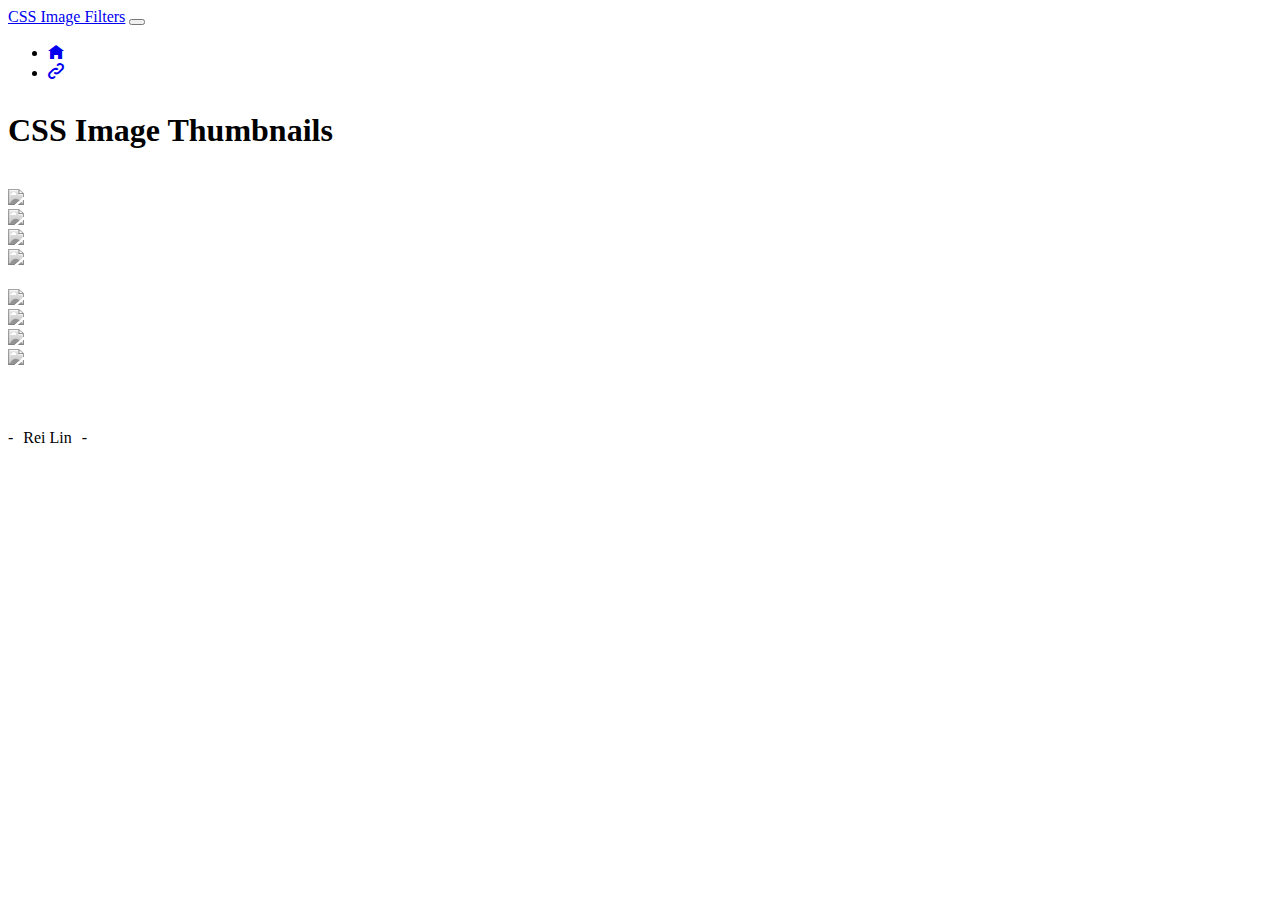
==== filter/grayscale.html @ 2c6c0782 "add CSS: grayscale effect" ====
<!DOCTYPE html>
<html lang="en">

<head>
  <!-- Required meta tags -->
  <meta charset="utf-8">
  <meta name="viewport" content="width=device-width, initial-scale=1, shrink-to-fit=no">

  <!-- Bootstrap CSS -->
  <link rel="stylesheet" href="https://maxcdn.bootstrapcdn.com/bootstrap/4.0.0-beta/css/bootstrap.min.css" integrity="sha384-/Y6pD6FV/Vv2HJnA6t+vslU6fwYXjCFtcEpHbNJ0lyAFsXTsjBbfaDjzALeQsN6M"
    crossorigin="anonymous">
  <link rel="stylesheet" type="text/css" href="/style/main.css">
  <link rel="stylesheet" type="text/css" href="/style/filter.css">
  <link href="/open-iconic/font/css/open-iconic-bootstrap.css" rel="stylesheet">
</head>

<body>

  <nav class="navbar navbar-expand-lg navbar-light bg-light">
    <a class="navbar-brand" href="#">CSS Image Filters</a>
    <button class="navbar-toggler" type="button" data-toggle="collapse" data-target="#navbarSupportedContent" aria-controls="navbarSupportedContent"
      aria-expanded="false" aria-label="Toggle navigation">
      <span class="navbar-toggler-icon"></span>
    </button>

    <div class="collapse navbar-collapse" id="navbarSupportedContent">
      <ul class="navbar-nav mr-auto">
        <li class="nav-item active">
          <a class="nav-link" href="#"><span class="oi oi-home"></span></a>
        </li>
        <li class="nav-item">
          <a class="nav-link" href="#"><span class="oi oi-link-intact"></span></a>
        </li>
      </ul>
    </div>
  </nav>

  <h1 class="text-center text-muted">CSS Image Thumbnails</h1>

  <div class="container grayscale">
    <div class="row">
      <div class="col-lg-3 col-md-3 col-sm-6">
        <img src="http://lorempixel.com/400/300/people/1" class="img-fluid img-thumbnail">
      </div>
      <div class="col-lg-3 col-md-3 col-sm-6">
        <img src="http://lorempixel.com/400/300/people/2" class="img-fluid img-thumbnail">
      </div>
      <div class="col-lg-3 col-md-3 col-sm-6">
        <img src="http://lorempixel.com/400/300/people/3" class="img-fluid img-thumbnail">
      </div>
      <div class="col-lg-3 col-md-3 col-sm-6">
        <img src="http://lorempixel.com/400/300/people/4" class="img-fluid img-thumbnail">
      </div>
    </div>

    <div class="row">
      <div class="col-lg-3 col-md-3 col-sm-6">
        <img src="http://lorempixel.com/400/300/people/5" class="img-fluid img-thumbnail">
      </div>
      <div class="col-lg-3 col-md-3 col-sm-6">
        <img src="http://lorempixel.com/400/300/people/6" class="img-fluid img-thumbnail">
      </div>
      <div class="col-lg-3 col-md-3 col-sm-6">
        <img src="http://lorempixel.com/400/300/people/7" class="img-fluid img-thumbnail">
      </div>
      <div class="col-lg-3 col-md-3 col-sm-6">
        <img src="http://lorempixel.com/400/300/people/8" class="img-fluid img-thumbnail">
      </div>
    </div>
  </div>

  <footer>
    <p class="text-center">Rei Lin</p>
  </footer>


  <!-- Optional JavaScript -->
  <!-- jQuery first, then Popper.js, then Bootstrap JS -->
  <script src="https://code.jquery.com/jquery-3.2.1.slim.min.js" integrity="sha384-KJ3o2DKtIkvYIK3UENzmM7KCkRr/rE9/Qpg6aAZGJwFDMVNA/GpGFF93hXpG5KkN"
    crossorigin="anonymous"></script>
  <script src="https://cdnjs.cloudflare.com/ajax/libs/popper.js/1.11.0/umd/popper.min.js" integrity="sha384-b/U6ypiBEHpOf/4+1nzFpr53nxSS+GLCkfwBdFNTxtclqqenISfwAzpKaMNFNmj4"
    crossorigin="anonymous"></script>
  <script src="https://maxcdn.bootstrapcdn.com/bootstrap/4.0.0-beta/js/bootstrap.min.js" integrity="sha384-h0AbiXch4ZDo7tp9hKZ4TsHbi047NrKGLO3SEJAg45jXxnGIfYzk4Si90RDIqNm1"
    crossorigin="anonymous"></script>
</body>

</html>
---- style/main.css ----
h1 {
  margin: 30px auto;
}

.container .row {
  padding-top: 10px;
  padding-bottom: 10px;
}

footer {
  margin-top: 50px;
}
footer p::before,
footer p::after {
  content: '-';
}
footer p::before {
  margin-right: 10px;
}
footer p::after {
  margin-left: 10px;
}
---- style/filter.css ----
.grayscale img {
  -webkit-filter: grayscale(1);
          filter: grayscale(1);
}

.grayscale img:hover {
  -webkit-filter: grayscale(0);
          filter: grayscale(0);
}
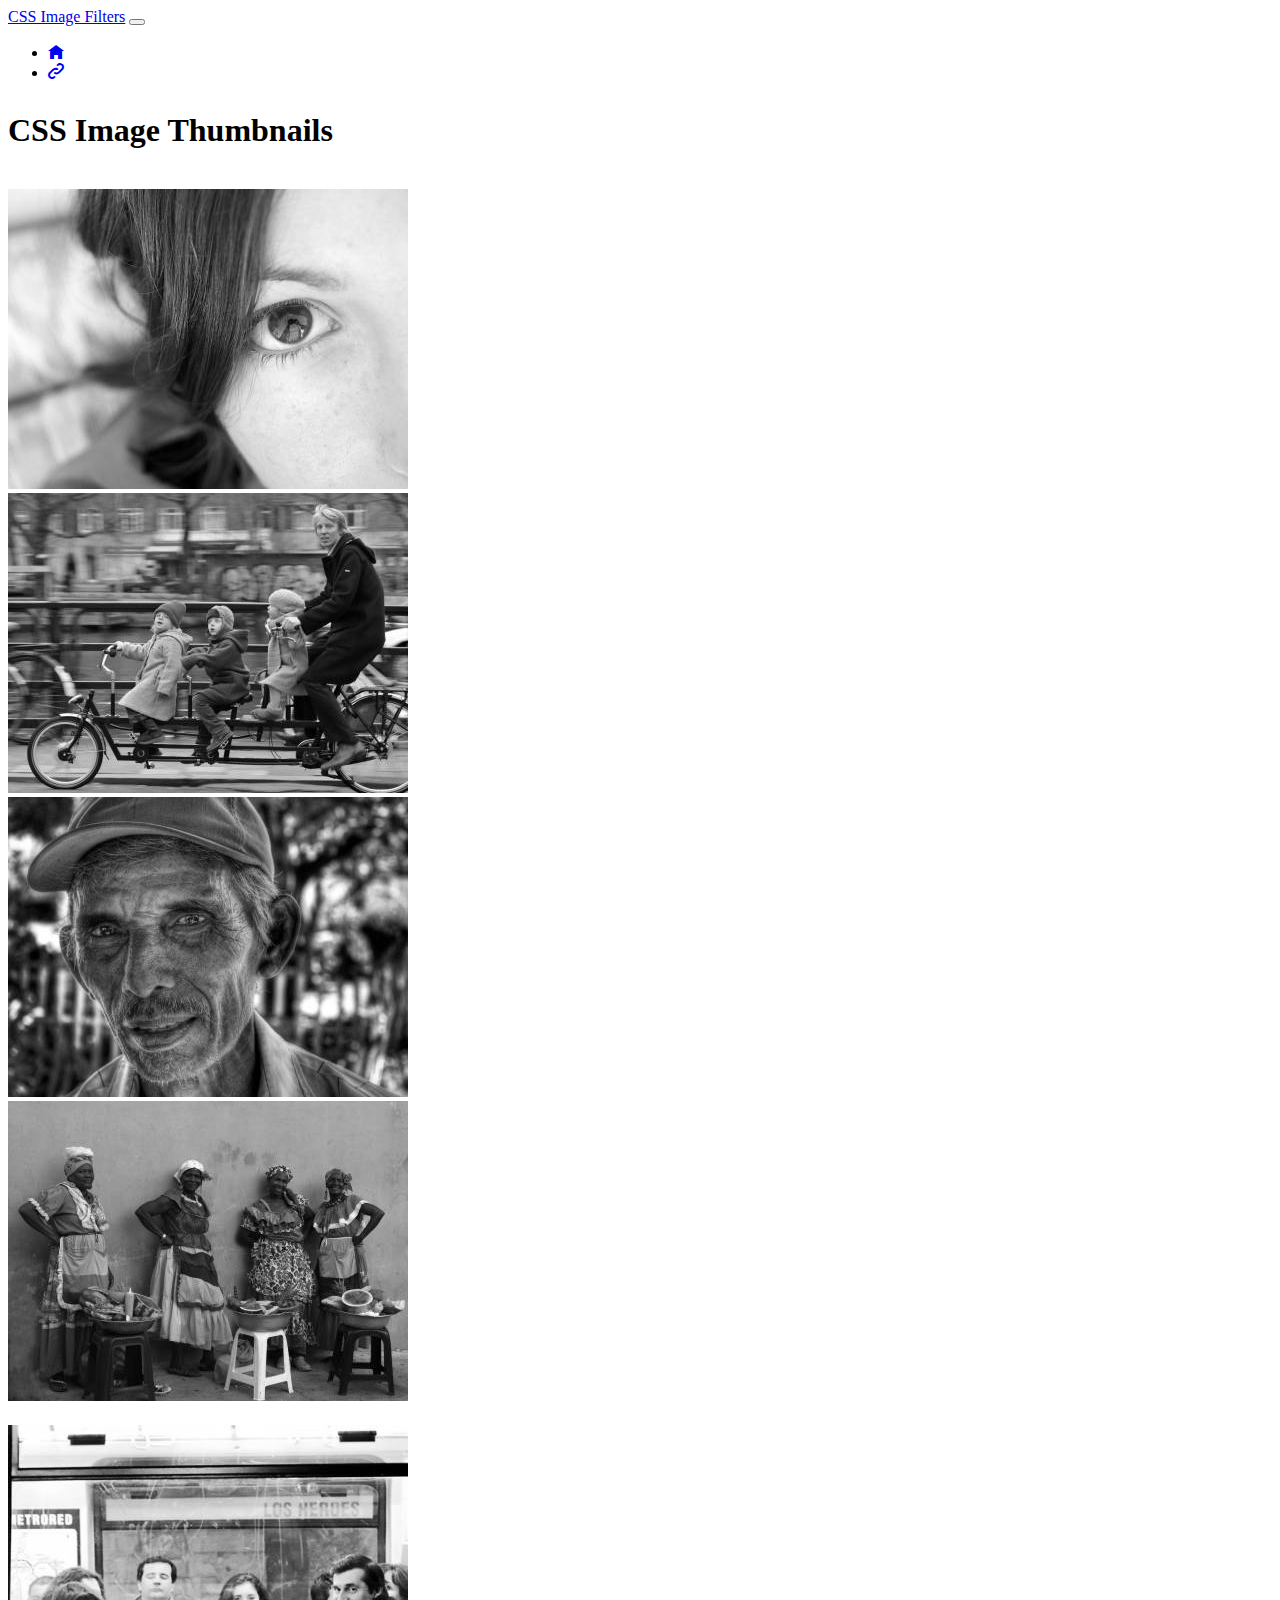
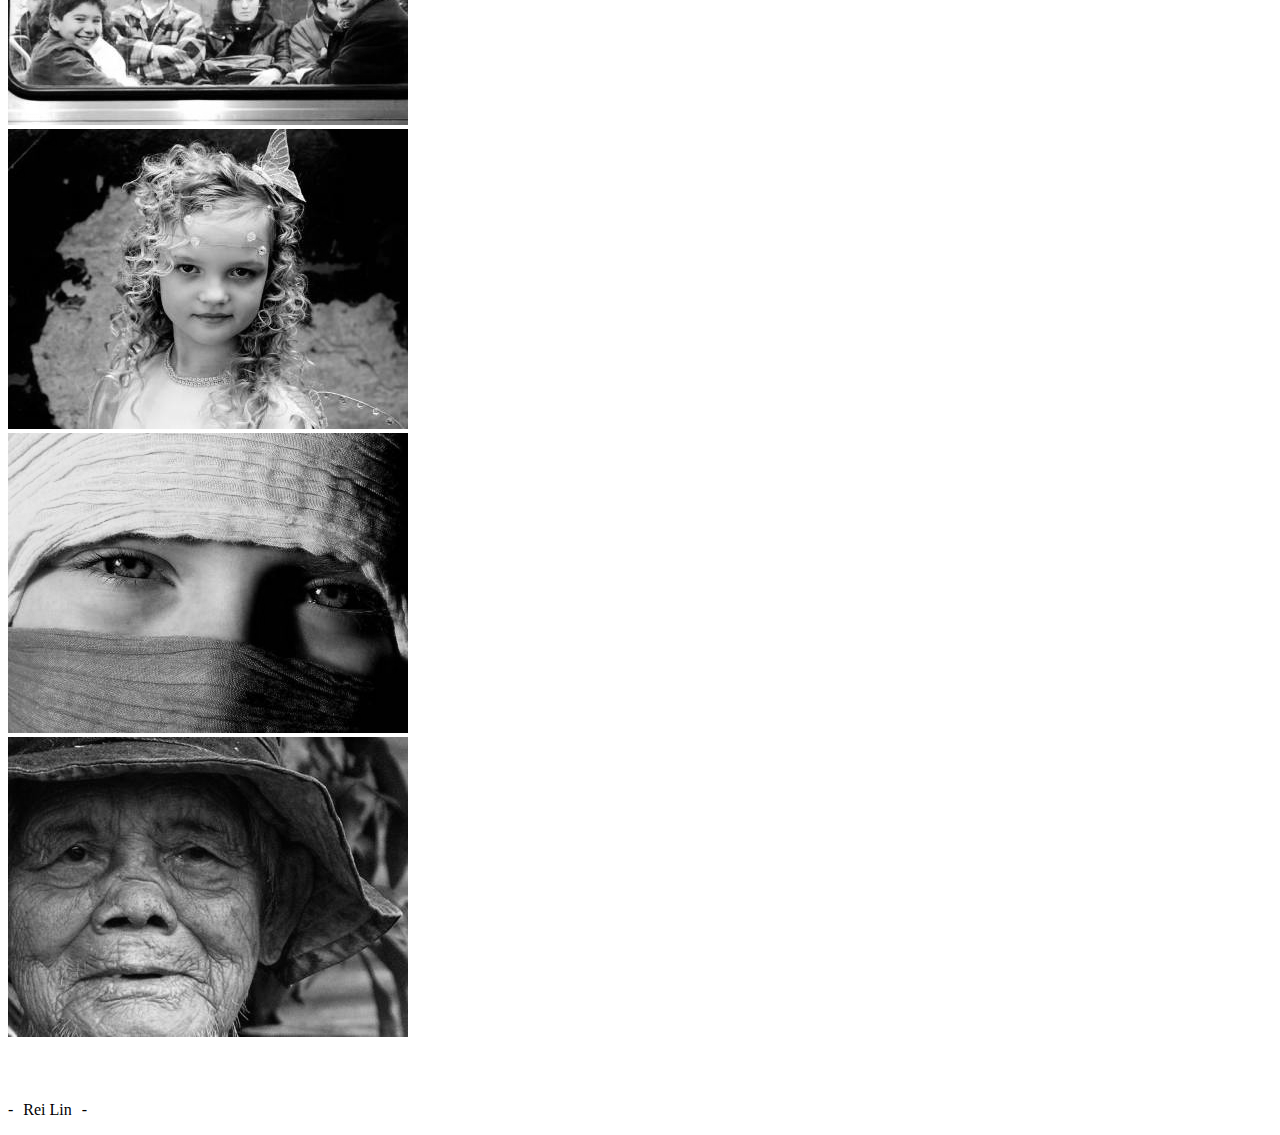
==== commit e97d6f31: "將圖片放到本地端" ====
--- a/filter/grayscale.html
+++ b/filter/grayscale.html
@@ -40,31 +40,31 @@
   <div class="container grayscale">
     <div class="row">
       <div class="col-lg-3 col-md-3 col-sm-6">
-        <img src="http://lorempixel.com/400/300/people/1" class="img-fluid img-thumbnail">
+        <img src="/images/1.jpeg" class="img-fluid img-thumbnail">
       </div>
       <div class="col-lg-3 col-md-3 col-sm-6">
-        <img src="http://lorempixel.com/400/300/people/2" class="img-fluid img-thumbnail">
+        <img src="/images/2.jpeg" class="img-fluid img-thumbnail">
       </div>
       <div class="col-lg-3 col-md-3 col-sm-6">
-        <img src="http://lorempixel.com/400/300/people/3" class="img-fluid img-thumbnail">
+        <img src="/images/3.jpeg" class="img-fluid img-thumbnail">
       </div>
       <div class="col-lg-3 col-md-3 col-sm-6">
-        <img src="http://lorempixel.com/400/300/people/4" class="img-fluid img-thumbnail">
+        <img src="/images/4.jpeg" class="img-fluid img-thumbnail">
       </div>
     </div>
 
     <div class="row">
       <div class="col-lg-3 col-md-3 col-sm-6">
-        <img src="http://lorempixel.com/400/300/people/5" class="img-fluid img-thumbnail">
+        <img src="/images/5.jpeg" class="img-fluid img-thumbnail">
       </div>
       <div class="col-lg-3 col-md-3 col-sm-6">
-        <img src="http://lorempixel.com/400/300/people/6" class="img-fluid img-thumbnail">
+        <img src="/images/6.jpeg" class="img-fluid img-thumbnail">
       </div>
       <div class="col-lg-3 col-md-3 col-sm-6">
-        <img src="http://lorempixel.com/400/300/people/7" class="img-fluid img-thumbnail">
+        <img src="/images/7.jpeg" class="img-fluid img-thumbnail">
       </div>
       <div class="col-lg-3 col-md-3 col-sm-6">
-        <img src="http://lorempixel.com/400/300/people/8" class="img-fluid img-thumbnail">
+        <img src="/images/8.jpeg" class="img-fluid img-thumbnail">
       </div>
     </div>
   </div>
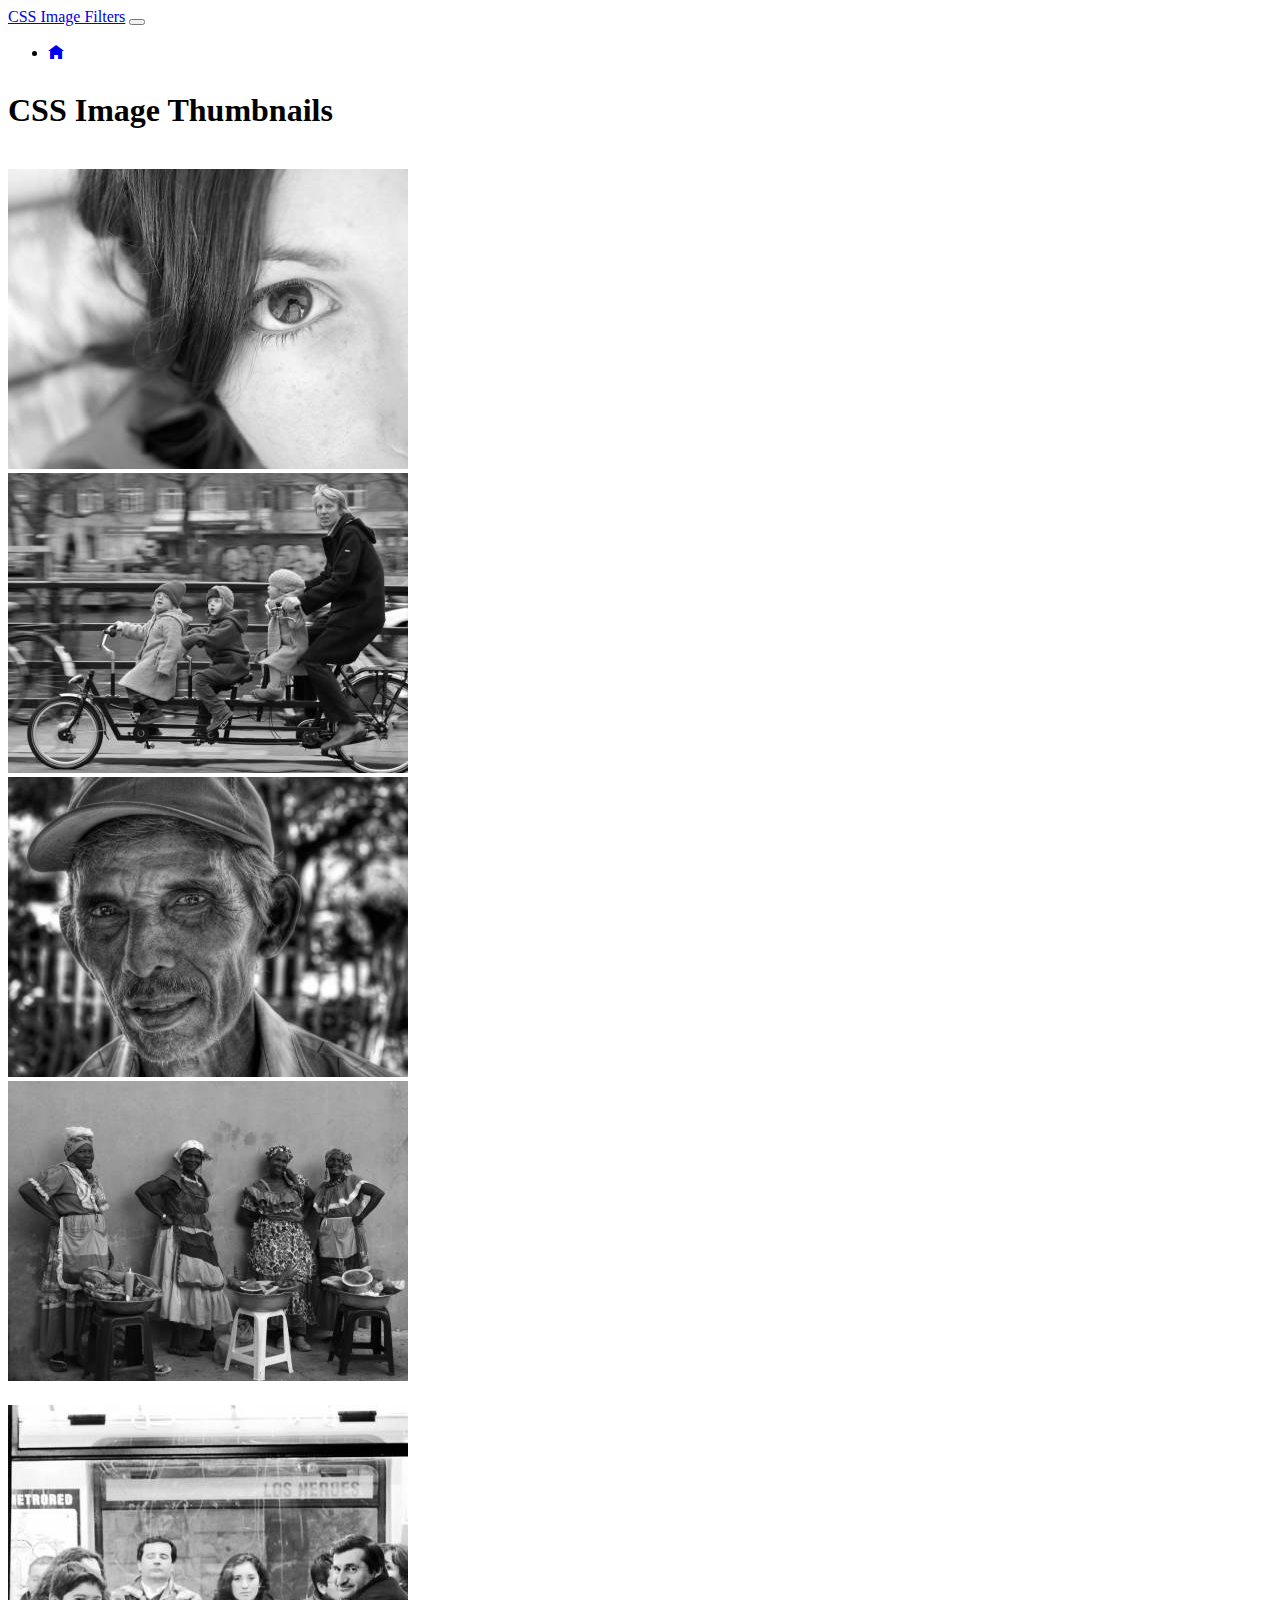
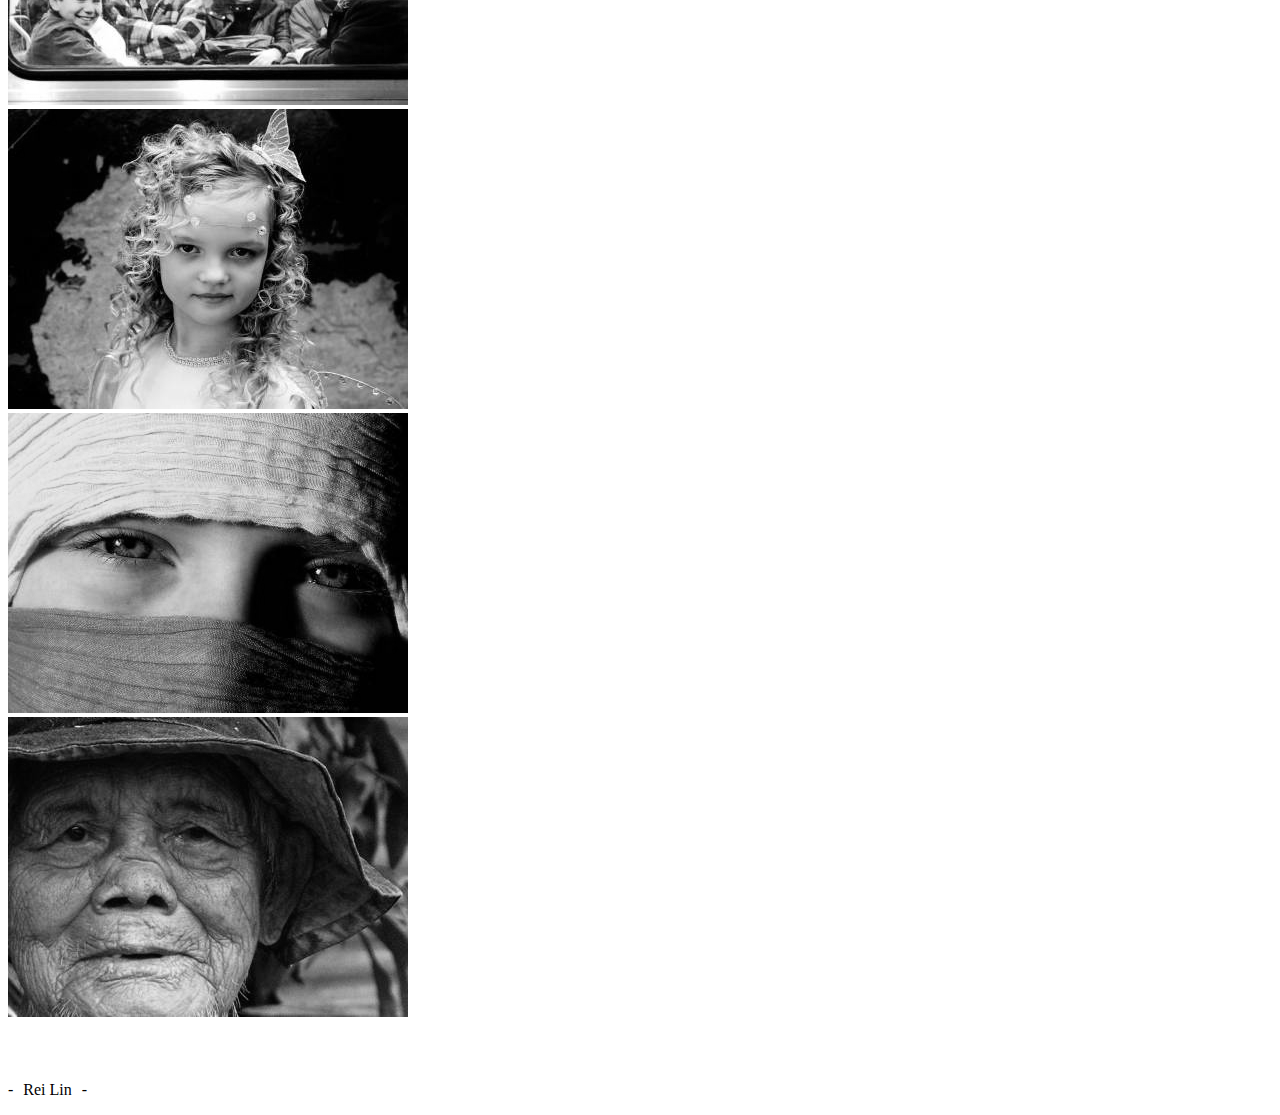
==== commit 8a974879: "add Filter: Blur" ====
--- a/filter/grayscale.html
+++ b/filter/grayscale.html
@@ -19,20 +19,18 @@
   <nav class="navbar navbar-expand-lg navbar-light bg-light">
     <a class="navbar-brand" href="#">CSS Image Filters</a>
     <button class="navbar-toggler" type="button" data-toggle="collapse" data-target="#navbarSupportedContent" aria-controls="navbarSupportedContent"
-      aria-expanded="false" aria-label="Toggle navigation">
+  aria-expanded="false" aria-label="Toggle navigation">
       <span class="navbar-toggler-icon"></span>
     </button>
 
     <div class="collapse navbar-collapse" id="navbarSupportedContent">
       <ul class="navbar-nav mr-auto">
         <li class="nav-item active">
-          <a class="nav-link" href="#"><span class="oi oi-home"></span></a>
-        </li>
-        <li class="nav-item">
-          <a class="nav-link" href="#"><span class="oi oi-link-intact"></span></a>
+          <a class="nav-link" href="/"><span class="oi oi-home"></span></a>
         </li>
       </ul>
     </div>
+
   </nav>
 
   <h1 class="text-center text-muted">CSS Image Thumbnails</h1>
--- a/style/filter.css
+++ b/style/filter.css
@@ -6,4 +6,15 @@
 .grayscale img:hover {
   -webkit-filter: grayscale(0);
           filter: grayscale(0);
+}
+
+
+.blur img {
+  -webkit-filter: blur(3px);
+          filter: blur(3px);
+}
+
+.blur img:hover {
+  -webkit-filter: blur(0);
+          filter: blur(0);
 }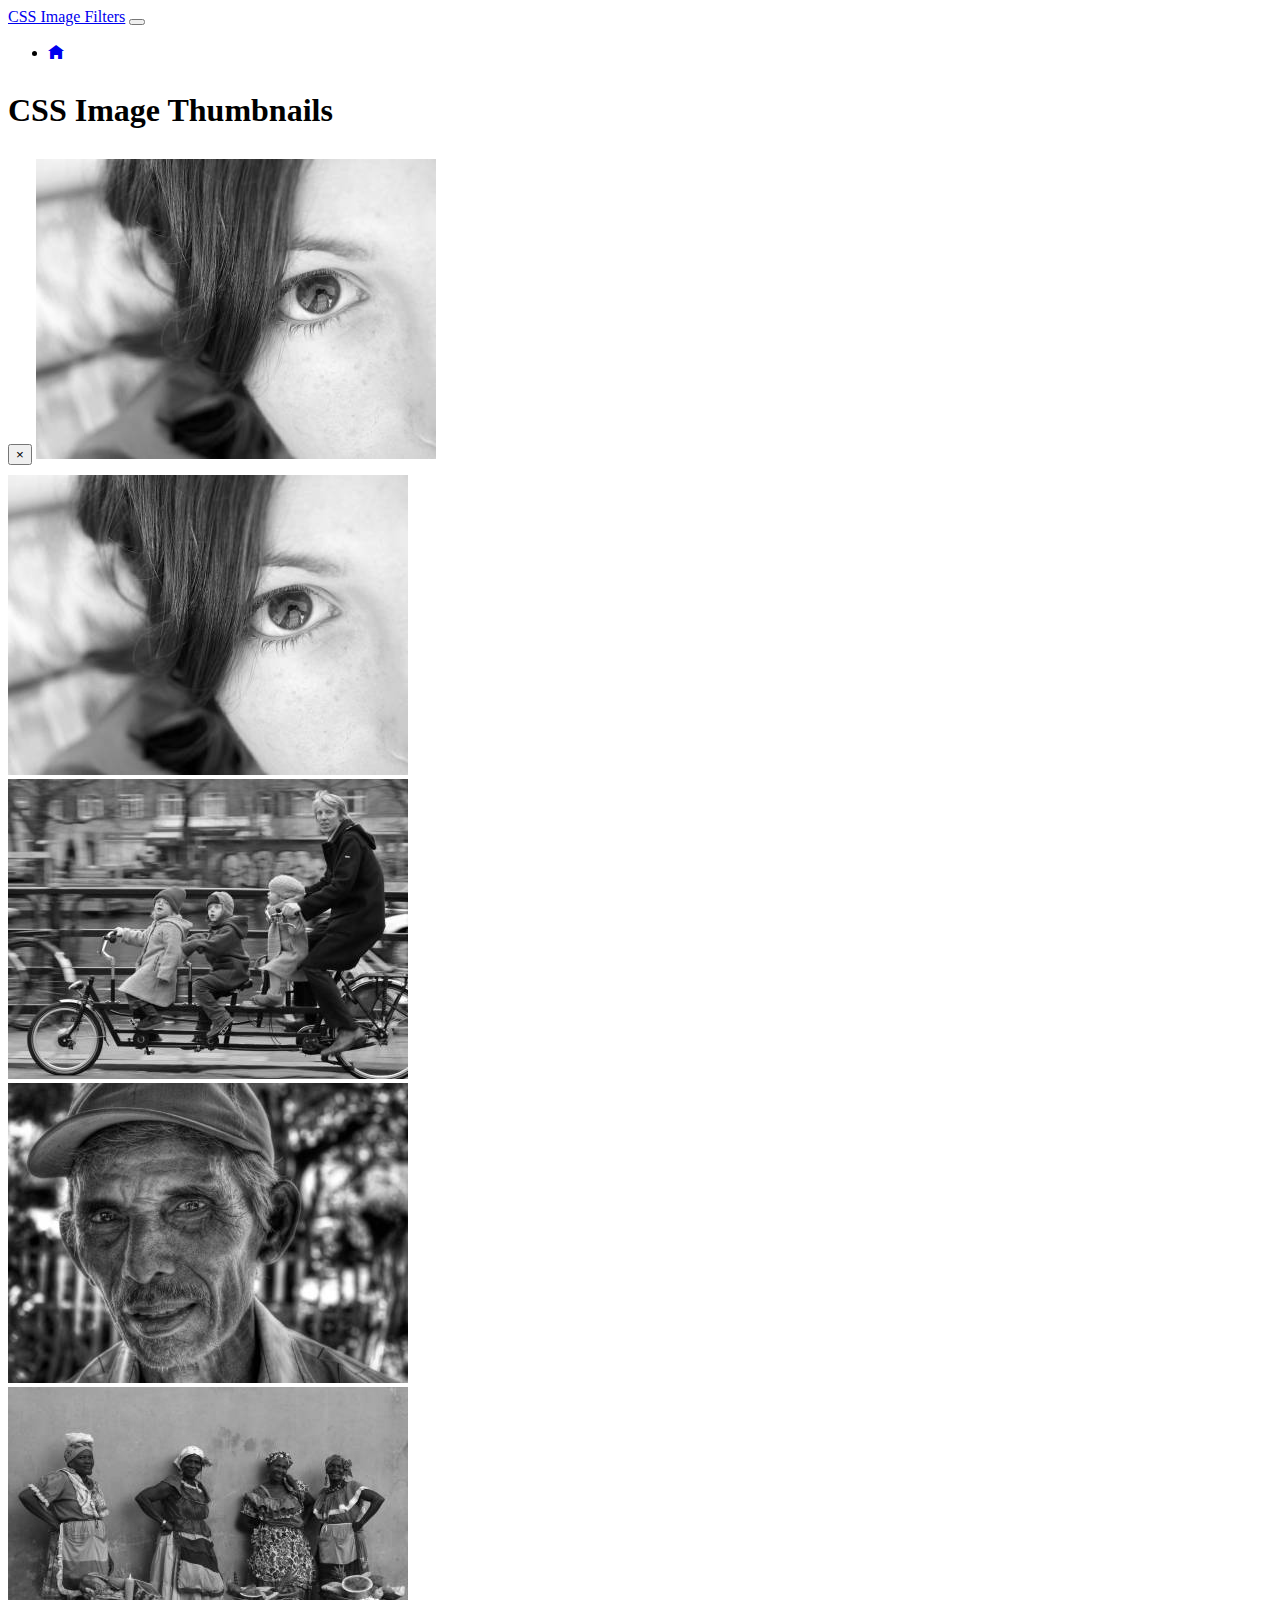
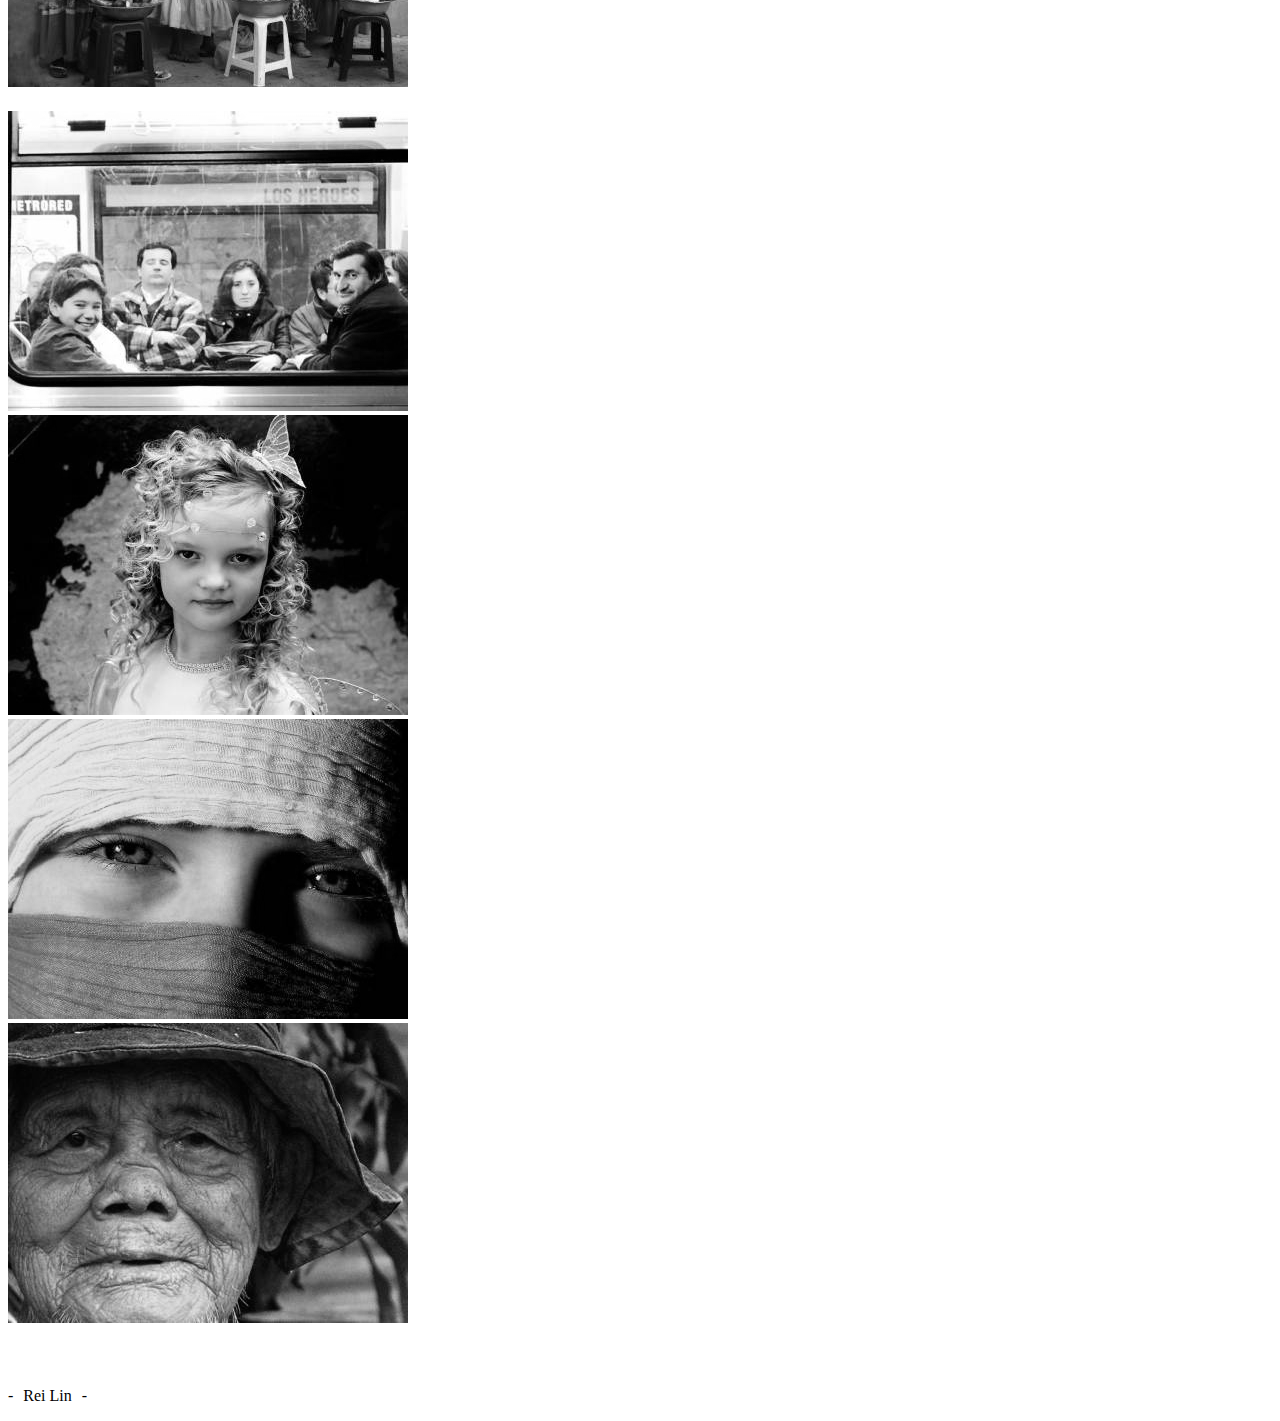
==== commit d4f2bb7a: "add BootStrap Modal @grayscale" ====
--- a/filter/grayscale.html
+++ b/filter/grayscale.html
@@ -35,10 +35,22 @@
 
   <h1 class="text-center text-muted">CSS Image Thumbnails</h1>
 
+  <!-- Modal -->
+  <div class="modal fade" id="exampleModal">
+    <div class="modal-dialog" role="document">
+      <div class="modal-content">
+        <div class="modal-body">
+          <button type="button" class="close" data-dismiss="modal" aria-label="Close"><span aria-hidden="true">&times;</span></button>
+          <img src="/images/1.jpeg" class="img-fluid img-thumbnail">
+        </div>
+      </div>
+    </div>
+  </div>
+
   <div class="container grayscale">
     <div class="row">
       <div class="col-lg-3 col-md-3 col-sm-6">
-        <img src="/images/1.jpeg" class="img-fluid img-thumbnail">
+        <a href="" data-toggle="modal" data-target="#exampleModal"><img src="/images/1.jpeg" class="img-fluid img-thumbnail"></a>
       </div>
       <div class="col-lg-3 col-md-3 col-sm-6">
         <img src="/images/2.jpeg" class="img-fluid img-thumbnail">
--- a/style/filter.css
+++ b/style/filter.css
@@ -2,19 +2,82 @@
   -webkit-filter: grayscale(1);
           filter: grayscale(1);
 }
-
 .grayscale img:hover {
   -webkit-filter: grayscale(0);
           filter: grayscale(0);
 }
 
-
 .blur img {
   -webkit-filter: blur(3px);
           filter: blur(3px);
 }
-
 .blur img:hover {
   -webkit-filter: blur(0);
           filter: blur(0);
+}
+
+.sepia img {
+  -webkit-filter: sepia(1);
+          filter: sepia(1);
+}
+.sepia img:hover {
+  -webkit-filter: sepia(0);
+          filter: sepia(0);
+}
+
+.invert img {
+  -webkit-filter: invert(1);
+          filter: invert(1);
+}
+.invert img:hover {
+  -webkit-filter: invert(0);
+          filter: invert(0);
+}
+
+.opacity img {
+  opacity: .5;
+}
+.opacity img:hover {
+  opacity: 1;
+}
+
+.saturate img {
+  -webkit-filter: saturate(500%);
+          filter: saturate(500%);
+}
+.saturate img:hover {
+  -webkit-filter: saturate(100%);
+          filter: saturate(100%);
+}
+
+.contrast img {
+  -webkit-filter: contrast(.5);
+          filter: contrast(.5);
+}
+.contrast img:hover {
+  -webkit-filter: contrast(1);
+          filter: contrast(1);
+}
+
+.brightness img {
+  -webkit-filter: brightness(.5);
+          filter: brightness(.5);
+}
+.brightness img:hover {
+  -webkit-filter: brightness(1);
+          filter: brightness(1);
+}
+
+.huerotate img {
+  -webkit-filter: hue-rotate(180deg);
+          filter: hue-rotate(180deg);
+}
+.huerotate img:hover {
+  -webkit-filter: hue-rotate(0);
+          filter: hue-rotate(0);
+}
+
+.dropshadow img:hover {
+  -webkit-filter: drop-shadow(15px 15px 10px rgba(0, 0, 0, .8));
+          filter: drop-shadow(15px 15px 10px rgba(0, 0, 0, .8));
 }